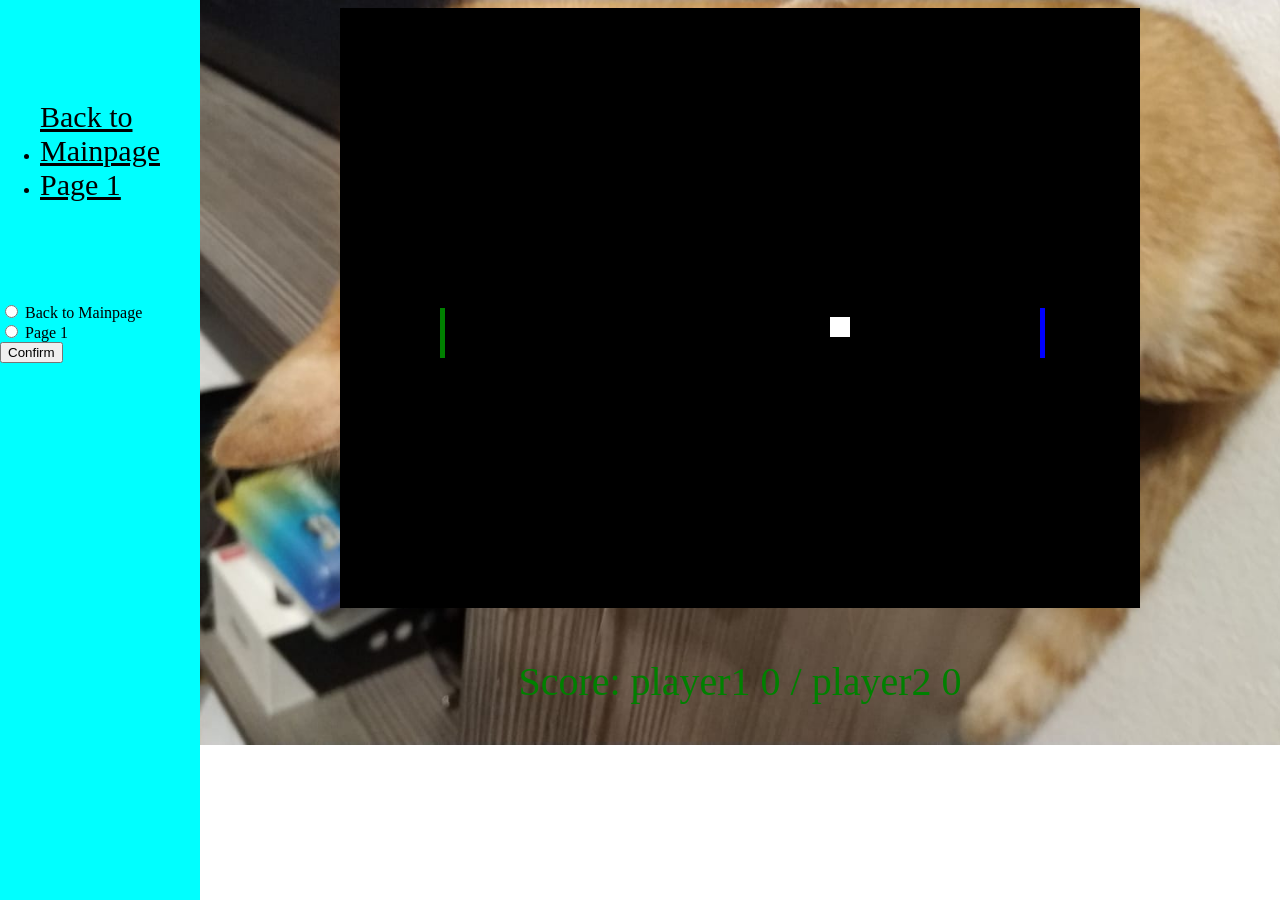
==== gamepage/index.html @ cb8ba3e3 "Added new image and js-file" ====
<!DOCTYPE html>
<html lang="en">
	<head>
		<script src="../javascript/func.js"></script>
		<meta id="redirect" http-equiv="refresh"/>
		<link rel="stylesheet" href="../styles/style.css"/>
		<meta name="viewport" content="width=device-width, initial-scale=1.0" />
		<script type="text/javascript">
const ball = {
  x: 400,
  y: 300,
  dx: 10,
  dy: 1,
  width: 20,
  height: 20,
  background: 'white',
}

const player1 = {
  x: 100,
  y: 300,
  width: 5,
  height: 50,
  background: 'green',
}

const player2 = {
  x: 700,
  y: 300,
  width: 5,
  height: 50,
  background: 'blue',
}

const score = {
  player1: 0,
  player2: 0,
}

const ballAngle = ball.dy;
const moveSpeed = 10;


const onmousedown = (event) => {
  document.getElementById("info").innerHTML = `clicked on ${event.clientX} / ${event.clientY}`;
}
const onkeydown = (event) => {
  if (event.keyCode == 87)
  player1.y -= moveSpeed;
  if (event.keyCode == 83)
  player1.y += moveSpeed;
  if (event.keyCode == 38)
  player2.y -= moveSpeed;
  if (event.keyCode == 40)
  player2.y += moveSpeed;
}


const draw = () => {
  const canvas = document.getElementById("canvas")
  const ctx = canvas.getContext("2d", {alpha: false}); // 2d context for painting

  // canvas background fill color
  ctx.fillStyle = "black";
  ctx.fillRect(0, 0, canvas.width, canvas.height);

  // ball
  ctx.fillStyle = ball.background;
  ctx.fillRect(ball.x, ball.y, ball.width, ball.height);

  // player1
  ctx.fillStyle = player1.background;
  ctx.fillRect(player1.x, player1.y, player1.width, player1.height);

  // player2
  ctx.fillStyle = player2.background;
  ctx.fillRect(player2.x, player2.y, player2.width, player2.height);

  // green square without fill color
  //ctx.beginPath();
  //ctx.lineWidth = 2;
  //ctx.strokeStyle = square.color;
  //ctx.rect(square.x, square.y, square.width, square.height);
  //ctx.stroke()

  //drawLine( ctx, [10, 10], [100, 150], 'green', 5);

  // move squares
  ball.x = ball.x + ball.dx;
  ball.y = ball.y + ball.dy;
  //square.x = square.x + square.dx;
  //square.y = square.y + square.dy;

  if ( (ball.x == player1.x && (ball.y >= player1.y || ball.y + ball.height >= player1.y) && (ball.y + ball.height <= player1.y + player1.height || ball.y <= player1.y + player1.height)) || ( ball.x + ball.width == player2.x && (ball.y >= player2.y || ball.y + ball.height >= player2.y) && (ball.y + ball.height <= player2.y + player2.height || ball.y <= player2.y + player2.height))) 
  {
	ball.dx = -ball.dx;
	if ( ball.x > canvas.width / 2 ) 
	{
		ball.dy = ballAngle * -((((player2.y + (player2.height / 2)) - (ball.y + (ball.height / 2)))) / 5);
	}
	if ( ball.x < canvas.width / 2)
	{
		ball.dy = ballAngle * -((((player1.y + (player1.height / 2)) - (ball.y + (ball.height / 2)))) / 5); 
	}
  }
  //if (ball.x + ball.width >= canvas.width || ball.y + ball.height >= canvas.height || ball.x <= 0 || ball.y <= 0 )
  if (ball.x >= canvas.width || (ball.x + ball.width >= player2.x + player2.width && (ball.y + ball.height >= canvas.height || ball.y <= 0 )))
  {
    ball.x = 400;
    ball.y = 300;
	ball.dy = ballAngle;
	ball.dx = -ball.dx;
    score.player1 ++;
  }
  if (ball.x + ball.width <= 0 || (ball.x <= player1.x && (ball.y + ball.height >= canvas.height || ball.y <= 0 )))
  {
    ball.x = 400;
    ball.y = 300;
	ball.dy = -ballAngle;
	ball.dx = -ball.dx;
    score.player2 ++;
  }
  document.getElementById("score").innerHTML = `Score: player1 ${score.player1} /  player2 ${score.player2}`;
}

// drawLine(ctx, [x1, y1], [x2, y2], 'green', 2)
const drawLine = (ctx, begin, end, stroke = 'black', width = 1) => {
  if (stroke) {
    ctx.strokeStyle = stroke;
  }

  if (width) {
    ctx.lineWidth = width;
  }

  ctx.beginPath();
  ctx.moveTo(...begin);
  ctx.lineTo(...end);
  ctx.stroke();
}

window.addEventListener("mousedown", onmousedown); // call `onmousedown` when the mouse is clicked
window.addEventListener("keydown", onkeydown);  // call `onkeydown` when a key is pressed

setInterval(draw, 100);  // call `drawCanvas` every 100 ms


		</script>
	</head>
 <body>
	<div class="sidebar">
		<ul>
			<li>
				<a href="../index.html"> Back to Mainpage  </a>
			</li>
			<li>
				<a href="../page1/index.html"> Page 1  </a>
			</li>
		</ul>
		<form>
			<ul class="buttonList">
				<li>
					<input type="radio" id="button1" name="redirect" onclick="buttonPressed = '..'"> Back to Mainpage </input>
				</li>
				<li>
					<input type="radio" id="button2" name="redirect" onclick="buttonPressed = '../page1'"> Page 1 </input>
				</li>
			</ul>
		</form>
		<input type="submit" value="Confirm" id="confirm" name="redirectConfirm" onclick="redirect(buttonPressed)"></input>
	</div>
	<div class="site">
		<canvas id="canvas" width="800" height="600"></canvas>
		<p id="score">You are currently reading this message because something seems to have gone wrong.</p>
	</div>
  </body>
</html>
---- styles/style.css ----
body {
	background-image: url("../images/Kat.jpg");
	background-size: cover;
	background-repeat: no-repeat;
}

 a {
  color: rgb(0, 0, 0);
 }

 a:visited {
  color: grey;
 }

 a:hover {
  color: rgb(0, 255, 0)
 }
 
 .sidebar {
  padding: 0;
  width: 200px;
  background-color: cyan;
  position: fixed;
  top: 0;
  left: 0;
  height: 100%;
  clear: both;
}

 .sidebar ul li a {
	font-size: 30px;
	display: inline-block;
}

 .sidebar ul {
	margin-top: 100px;
 }
 
 .buttonList {
	list-style-type: none;
	margin: 0;
	padding: 0;
 }
 
div.site {
	margin-left: 200px;
	color: green;
	text-align: center;
	font-size: 40px;
	font-family: "Comic Sans MS";
}
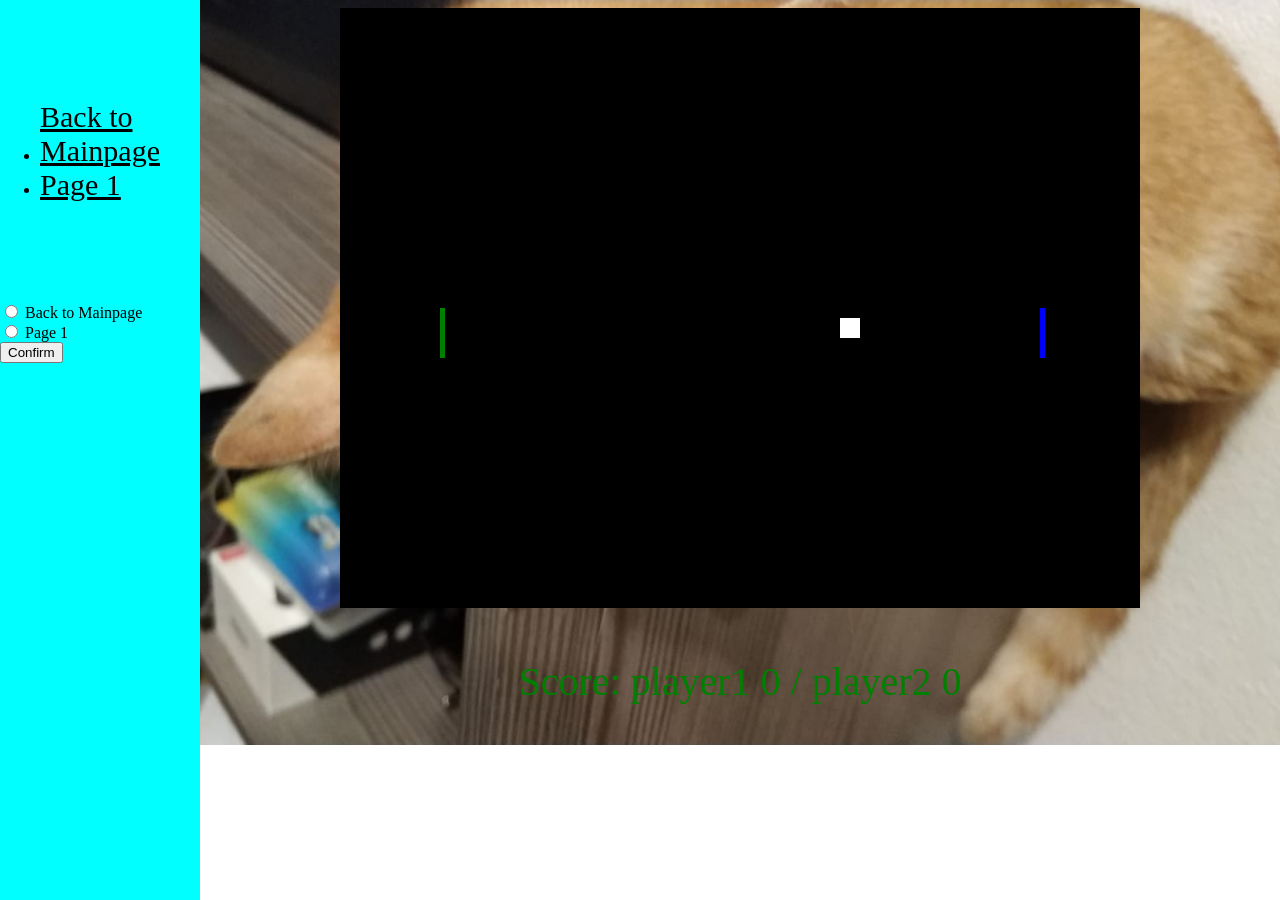
==== commit 21fd98a4: "Added a top and bottom boundary for the game" ====
--- a/gamepage/index.html
+++ b/gamepage/index.html
@@ -112,6 +112,7 @@
 	ball.dx = -ball.dx;
     score.player1 ++;
   }
+  
   if (ball.x + ball.width <= 0 || (ball.x <= player1.x && (ball.y + ball.height >= canvas.height || ball.y <= 0 )))
   {
     ball.x = 400;
@@ -120,7 +121,14 @@
 	ball.dx = -ball.dx;
     score.player2 ++;
   }
+  
+    if ((ball.x > (player1.x + player1.width) || ball.x < player2.x) && (ball.y <= 0 || (ball.y + ball.height) >= canvas.height))
+  {
+  ball.dy = -ball.dy;
+  }
+  
   document.getElementById("score").innerHTML = `Score: player1 ${score.player1} /  player2 ${score.player2}`;
+  
 }
 
 // drawLine(ctx, [x1, y1], [x2, y2], 'green', 2)
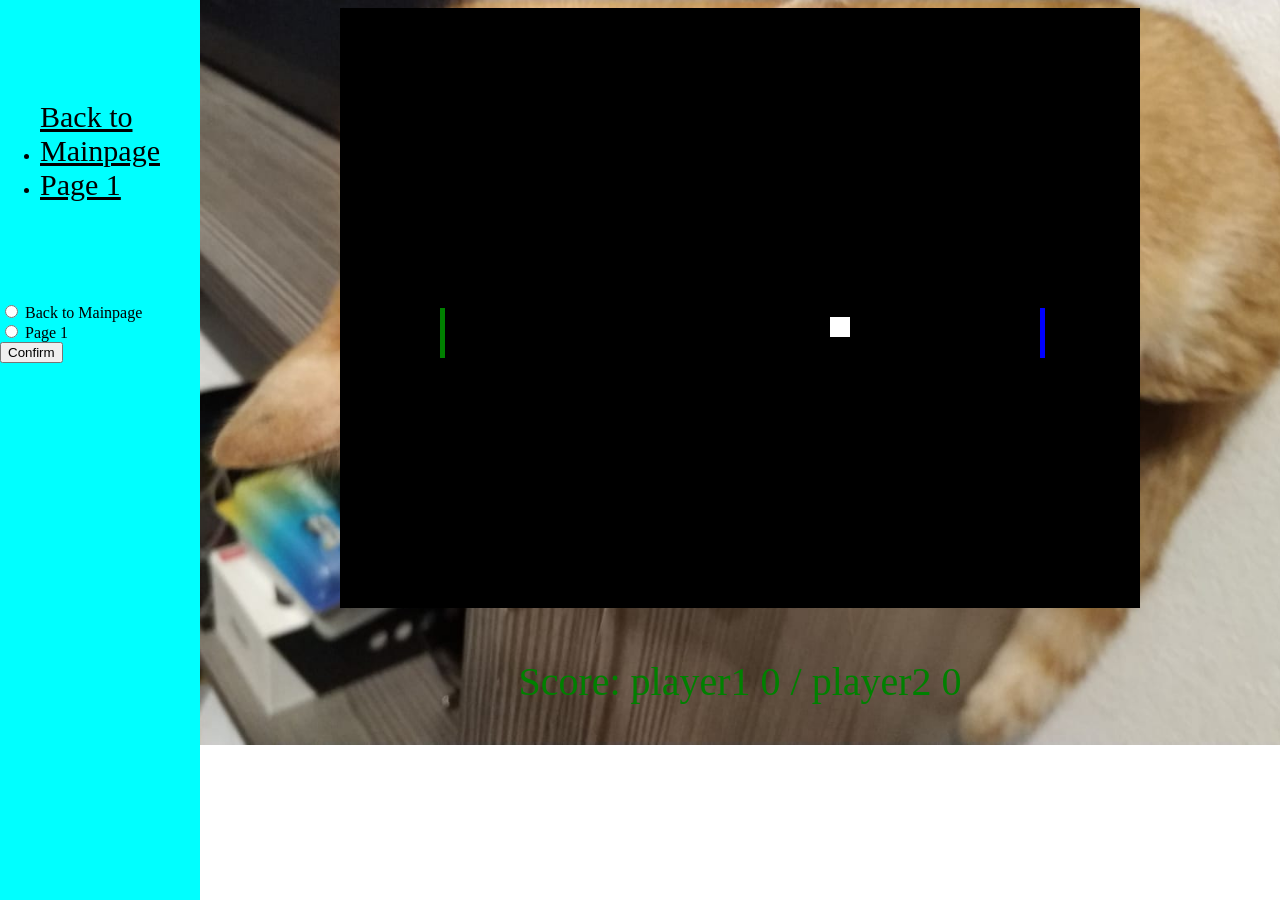
==== commit 10212bd9: "Changed redirection methoded" ====
--- a/gamepage/index.html
+++ b/gamepage/index.html
@@ -2,7 +2,6 @@
 <html lang="en">
 	<head>
 		<script src="../javascript/func.js"></script>
-		<meta id="redirect" http-equiv="refresh"/>
 		<link rel="stylesheet" href="../styles/style.css"/>
 		<meta name="viewport" content="width=device-width, initial-scale=1.0" />
 		<script type="text/javascript">
@@ -91,16 +90,16 @@
   //square.x = square.x + square.dx;
   //square.y = square.y + square.dy;
 
-  if ( (ball.x == player1.x && (ball.y >= player1.y || ball.y + ball.height >= player1.y) && (ball.y + ball.height <= player1.y + player1.height || ball.y <= player1.y + player1.height)) || ( ball.x + ball.width == player2.x && (ball.y >= player2.y || ball.y + ball.height >= player2.y) && (ball.y + ball.height <= player2.y + player2.height || ball.y <= player2.y + player2.height))) 
+  if ( (ball.x == player1.x && (ball.y >= player1.y || ball.y + ball.height >= player1.y) && (ball.y + ball.height <= player1.y + player1.height || ball.y <= player1.y + player1.height)) || ( ball.x + ball.width == player2.x && (ball.y >= player2.y || ball.y + ball.height >= player2.y) && (ball.y + ball.height <= player2.y + player2.height || ball.y <= player2.y + player2.height)))
   {
 	ball.dx = -ball.dx;
-	if ( ball.x > canvas.width / 2 ) 
+	if ( ball.x > canvas.width / 2 )
 	{
 		ball.dy = ballAngle * -((((player2.y + (player2.height / 2)) - (ball.y + (ball.height / 2)))) / 5);
 	}
 	if ( ball.x < canvas.width / 2)
 	{
-		ball.dy = ballAngle * -((((player1.y + (player1.height / 2)) - (ball.y + (ball.height / 2)))) / 5); 
+		ball.dy = ballAngle * -((((player1.y + (player1.height / 2)) - (ball.y + (ball.height / 2)))) / 5);
 	}
   }
   //if (ball.x + ball.width >= canvas.width || ball.y + ball.height >= canvas.height || ball.x <= 0 || ball.y <= 0 )
@@ -112,7 +111,7 @@
 	ball.dx = -ball.dx;
     score.player1 ++;
   }
-  
+
   if (ball.x + ball.width <= 0 || (ball.x <= player1.x && (ball.y + ball.height >= canvas.height || ball.y <= 0 )))
   {
     ball.x = 400;
@@ -121,14 +120,14 @@
 	ball.dx = -ball.dx;
     score.player2 ++;
   }
-  
+
     if ((ball.x > (player1.x + player1.width) || ball.x < player2.x) && (ball.y <= 0 || (ball.y + ball.height) >= canvas.height))
   {
   ball.dy = -ball.dy;
   }
-  
+
   document.getElementById("score").innerHTML = `Score: player1 ${score.player1} /  player2 ${score.player2}`;
-  
+
 }
 
 // drawLine(ctx, [x1, y1], [x2, y2], 'green', 2)
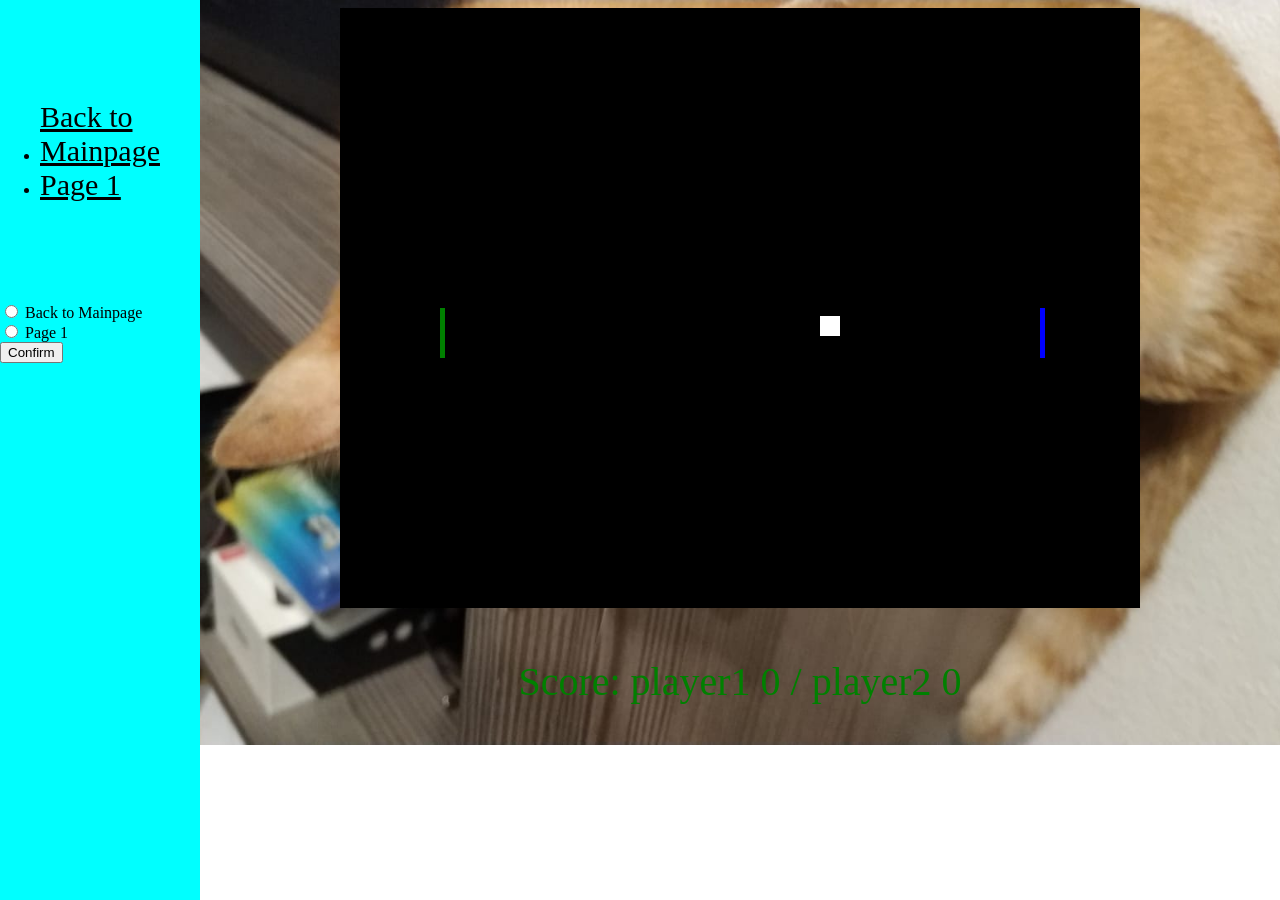
==== commit d6a09c1c: "Changed javascript of gamepage and site redirection" ====
--- a/gamepage/index.html
+++ b/gamepage/index.html
@@ -3,7 +3,7 @@
 	<head>
 		<script src="../javascript/func.js"></script>
 		<link rel="stylesheet" href="../styles/style.css"/>
-		<meta name="viewport" content="width=device-width, initial-scale=1.0" />
+		<meta name="viewport" content="width=device-width, initial-scale=1.0" charset="UTF-8"/>
 		<script type="text/javascript">
 const ball = {
   x: 400,
@@ -39,10 +39,6 @@
 const ballAngle = ball.dy;
 const moveSpeed = 10;
 
-
-const onmousedown = (event) => {
-  document.getElementById("info").innerHTML = `clicked on ${event.clientX} / ${event.clientY}`;
-}
 const onkeydown = (event) => {
   if (event.keyCode == 87)
   player1.y -= moveSpeed;
@@ -75,75 +71,54 @@
   ctx.fillStyle = player2.background;
   ctx.fillRect(player2.x, player2.y, player2.width, player2.height);
 
-  // green square without fill color
-  //ctx.beginPath();
-  //ctx.lineWidth = 2;
-  //ctx.strokeStyle = square.color;
-  //ctx.rect(square.x, square.y, square.width, square.height);
-  //ctx.stroke()
-
-  //drawLine( ctx, [10, 10], [100, 150], 'green', 5);
-
   // move squares
   ball.x = ball.x + ball.dx;
   ball.y = ball.y + ball.dy;
-  //square.x = square.x + square.dx;
-  //square.y = square.y + square.dy;
 
+  // ball-paddle collission
   if ( (ball.x == player1.x && (ball.y >= player1.y || ball.y + ball.height >= player1.y) && (ball.y + ball.height <= player1.y + player1.height || ball.y <= player1.y + player1.height)) || ( ball.x + ball.width == player2.x && (ball.y >= player2.y || ball.y + ball.height >= player2.y) && (ball.y + ball.height <= player2.y + player2.height || ball.y <= player2.y + player2.height)))
   {
 	ball.dx = -ball.dx;
-	if ( ball.x > canvas.width / 2 )
-	{
-		ball.dy = ballAngle * -((((player2.y + (player2.height / 2)) - (ball.y + (ball.height / 2)))) / 5);
-	}
-	if ( ball.x < canvas.width / 2)
-	{
-		ball.dy = ballAngle * -((((player1.y + (player1.height / 2)) - (ball.y + (ball.height / 2)))) / 5);
-	}
+	// ball y angle change for right paddle
+	  if ( ball.x > canvas.width / 2 )
+	  {
+		  ball.dy = ballAngle * -((((player2.y + (player2.height / 2)) - (ball.y + (ball.height / 2)))) / 5);
+	  }
+	// ball y angle change for left paddle
+	  if ( ball.x < canvas.width / 2)
+	  {
+		  ball.dy = ballAngle * -((((player1.y + (player1.height / 2)) - (ball.y + (ball.height / 2)))) / 5);
+	  }
   }
-  //if (ball.x + ball.width >= canvas.width || ball.y + ball.height >= canvas.height || ball.x <= 0 || ball.y <= 0 )
+
+  // ball out of bounds left half
   if (ball.x >= canvas.width || (ball.x + ball.width >= player2.x + player2.width && (ball.y + ball.height >= canvas.height || ball.y <= 0 )))
   {
     ball.x = 400;
     ball.y = 300;
-	ball.dy = ballAngle;
-	ball.dx = -ball.dx;
+	  ball.dy = ballAngle;
+	  ball.dx = -ball.dx;
     score.player1 ++;
   }
 
+  // ball out of bounds right half
   if (ball.x + ball.width <= 0 || (ball.x <= player1.x && (ball.y + ball.height >= canvas.height || ball.y <= 0 )))
   {
     ball.x = 400;
     ball.y = 300;
-	ball.dy = -ballAngle;
-	ball.dx = -ball.dx;
+	  ball.dy = -ballAngle;
+  	ball.dx = -ball.dx;
     score.player2 ++;
   }
 
-    if ((ball.x > (player1.x + player1.width) || ball.x < player2.x) && (ball.y <= 0 || (ball.y + ball.height) >= canvas.height))
+  // ball collides with top or bottom of canvas in playfield
+  if ((ball.x > (player1.x + player1.width) || ball.x < player2.x) && (ball.y <= 0 || (ball.y + ball.height) >= canvas.height))
   {
-  ball.dy = -ball.dy;
+    ball.dy = -ball.dy;
   }
 
   document.getElementById("score").innerHTML = `Score: player1 ${score.player1} /  player2 ${score.player2}`;
 
-}
-
-// drawLine(ctx, [x1, y1], [x2, y2], 'green', 2)
-const drawLine = (ctx, begin, end, stroke = 'black', width = 1) => {
-  if (stroke) {
-    ctx.strokeStyle = stroke;
-  }
-
-  if (width) {
-    ctx.lineWidth = width;
-  }
-
-  ctx.beginPath();
-  ctx.moveTo(...begin);
-  ctx.lineTo(...end);
-  ctx.stroke();
 }
 
 window.addEventListener("mousedown", onmousedown); // call `onmousedown` when the mouse is clicked
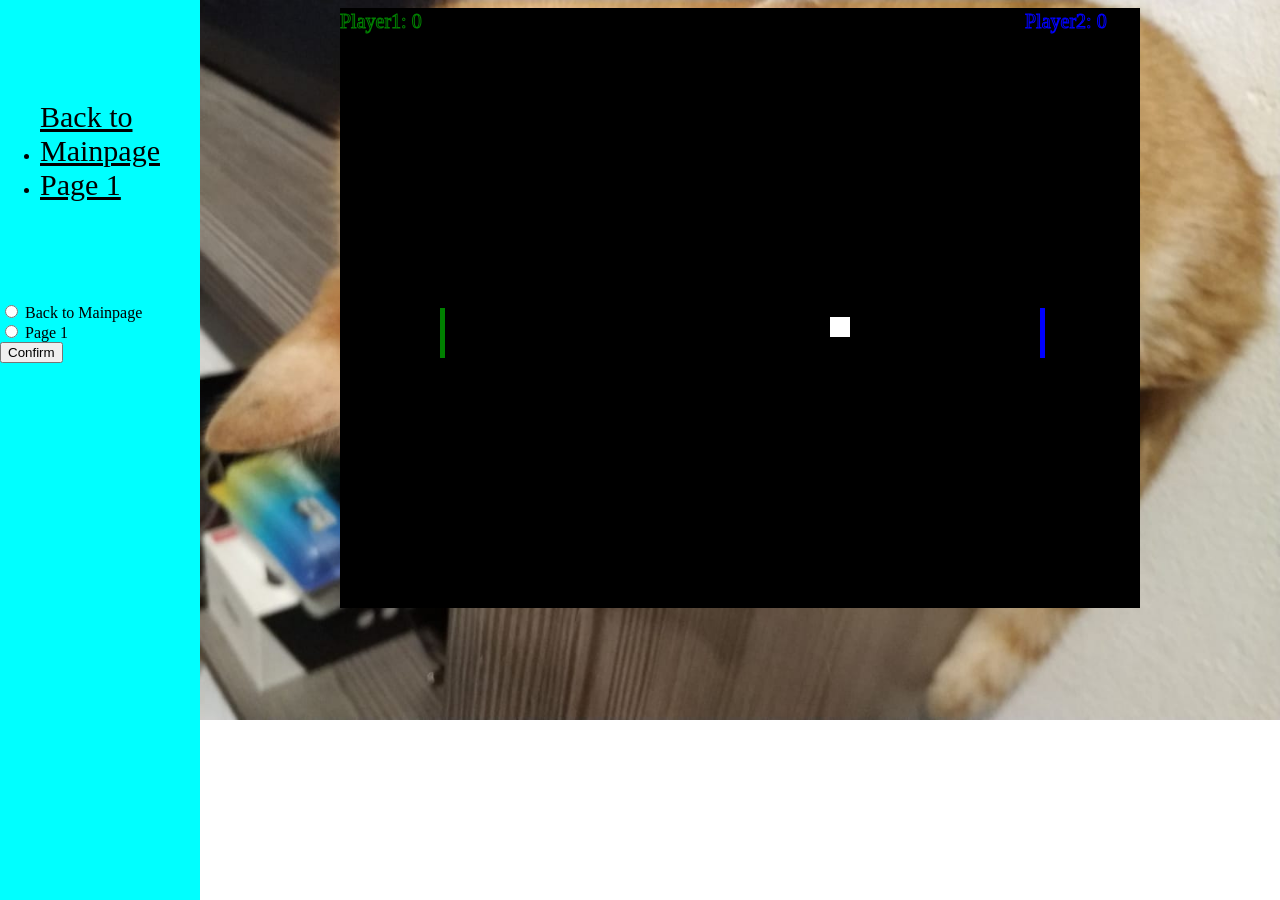
==== commit 489f96a9: "Removed clutter in css file and added comments to the game" ====
--- a/gamepage/index.html
+++ b/gamepage/index.html
@@ -78,7 +78,8 @@
   // ball-paddle collission
   if ( (ball.x == player1.x && (ball.y >= player1.y || ball.y + ball.height >= player1.y) && (ball.y + ball.height <= player1.y + player1.height || ball.y <= player1.y + player1.height)) || ( ball.x + ball.width == player2.x && (ball.y >= player2.y || ball.y + ball.height >= player2.y) && (ball.y + ball.height <= player2.y + player2.height || ball.y <= player2.y + player2.height)))
   {
-	ball.dx = -ball.dx;
+	  ball.dx = -ball.dx;
+
 	// ball y angle change for right paddle
 	  if ( ball.x > canvas.width / 2 )
 	  {
@@ -117,7 +118,11 @@
     ball.dy = -ball.dy;
   }
 
-  document.getElementById("score").innerHTML = `Score: player1 ${score.player1} /  player2 ${score.player2}`;
+  ctx.font = "20px Georgia";
+  ctx.strokeStyle = "green";
+  ctx.strokeText(`Player1: ${score.player1}`, 0, 20);
+  ctx.strokeStyle = "blue";
+  ctx.strokeText(`Player2: ${score.player2}`, 685, 20);
 
 }
 
@@ -152,8 +157,7 @@
 		<input type="submit" value="Confirm" id="confirm" name="redirectConfirm" onclick="redirect(buttonPressed)"></input>
 	</div>
 	<div class="site">
-		<canvas id="canvas" width="800" height="600"></canvas>
-		<p id="score">You are currently reading this message because something seems to have gone wrong.</p>
+  	<canvas class="canvas" id="canvas" width="800" height="600"></canvas>
 	</div>
   </body>
 </html>
--- a/styles/style.css
+++ b/styles/style.css
@@ -15,7 +15,7 @@
  a:hover {
   color: rgb(0, 255, 0)
  }
- 
+
  .sidebar {
   padding: 0;
   width: 200px;
@@ -35,13 +35,13 @@
  .sidebar ul {
 	margin-top: 100px;
  }
- 
+
  .buttonList {
 	list-style-type: none;
 	margin: 0;
 	padding: 0;
  }
- 
+
 div.site {
 	margin-left: 200px;
 	color: green;
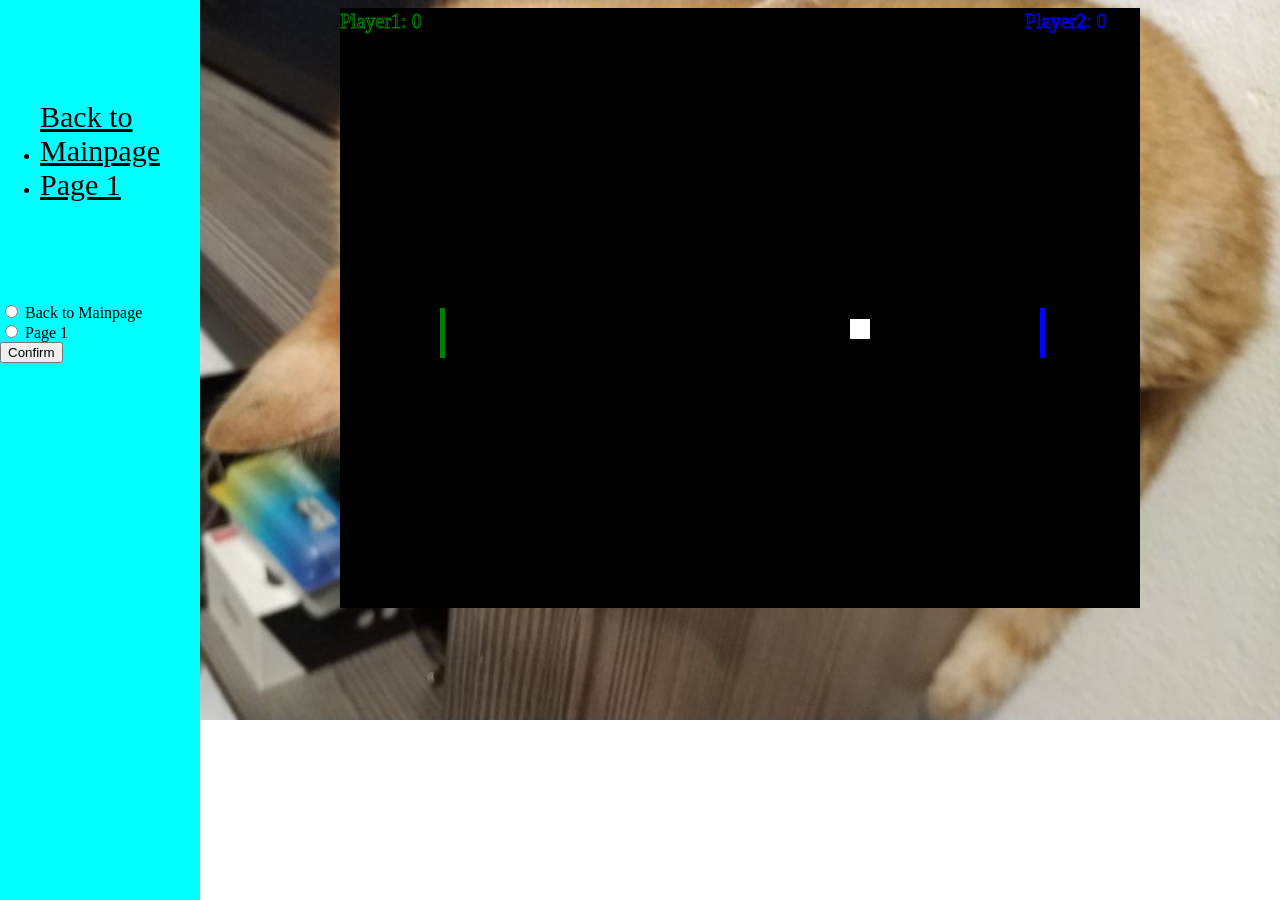
==== commit c1e22bb2: "Hopefully fixed a ball-clipping bug on the game-site" ====
--- a/gamepage/index.html
+++ b/gamepage/index.html
@@ -38,6 +38,7 @@
 
 const ballAngle = ball.dy;
 const moveSpeed = 10;
+let ballSpeed = ball.dx;
 
 const onkeydown = (event) => {
   if (event.keyCode == 87)
@@ -72,22 +73,26 @@
   ctx.fillRect(player2.x, player2.y, player2.width, player2.height);
 
   // move squares
-  ball.x = ball.x + ball.dx;
+  ball.x = ball.x + ballSpeed;
   ball.y = ball.y + ball.dy;
 
+  
+
   // ball-paddle collission
-  if ( (ball.x == player1.x && (ball.y >= player1.y || ball.y + ball.height >= player1.y) && (ball.y + ball.height <= player1.y + player1.height || ball.y <= player1.y + player1.height)) || ( ball.x + ball.width == player2.x && (ball.y >= player2.y || ball.y + ball.height >= player2.y) && (ball.y + ball.height <= player2.y + player2.height || ball.y <= player2.y + player2.height)))
+  if ( (ball.x <= player1.x + player1.width && ball.x + ball.width >= player1.x && (ball.y >= player1.y || ball.y + ball.height >= player1.y) && (ball.y + ball.height <= player1.y + player1.height || ball.y <= player1.y + player1.height)) || ( ball.x + ball.width >= player2.x && ball.x <= player2.x + player2.width && (ball.y >= player2.y || ball.y + ball.height >= player2.y) && (ball.y + ball.height <= player2.y + player2.height || ball.y <= player2.y + player2.height)))
   {
-	  ball.dx = -ball.dx;
+	  ballSpeed = -(ballSpeed * 1.1);
 
 	// ball y angle change for right paddle
 	  if ( ball.x > canvas.width / 2 )
 	  {
+		  ball.x = ball.x + (player2.x - (ball.x + ball.width));
 		  ball.dy = ballAngle * -((((player2.y + (player2.height / 2)) - (ball.y + (ball.height / 2)))) / 5);
 	  }
 	// ball y angle change for left paddle
 	  if ( ball.x < canvas.width / 2)
 	  {
+		  ball.x = ball.x - (ball.x - (player1.x + player1.width));
 		  ball.dy = ballAngle * -((((player1.y + (player1.height / 2)) - (ball.y + (ball.height / 2)))) / 5);
 	  }
   }
@@ -97,8 +102,8 @@
   {
     ball.x = 400;
     ball.y = 300;
-	  ball.dy = ballAngle;
-	  ball.dx = -ball.dx;
+	ball.dy = ballAngle;
+	ballSpeed = -ball.dx;
     score.player1 ++;
   }
 
@@ -108,7 +113,7 @@
     ball.x = 400;
     ball.y = 300;
 	  ball.dy = -ballAngle;
-  	ball.dx = -ball.dx;
+  	ballSpeed = -ball.dx;
     score.player2 ++;
   }
 
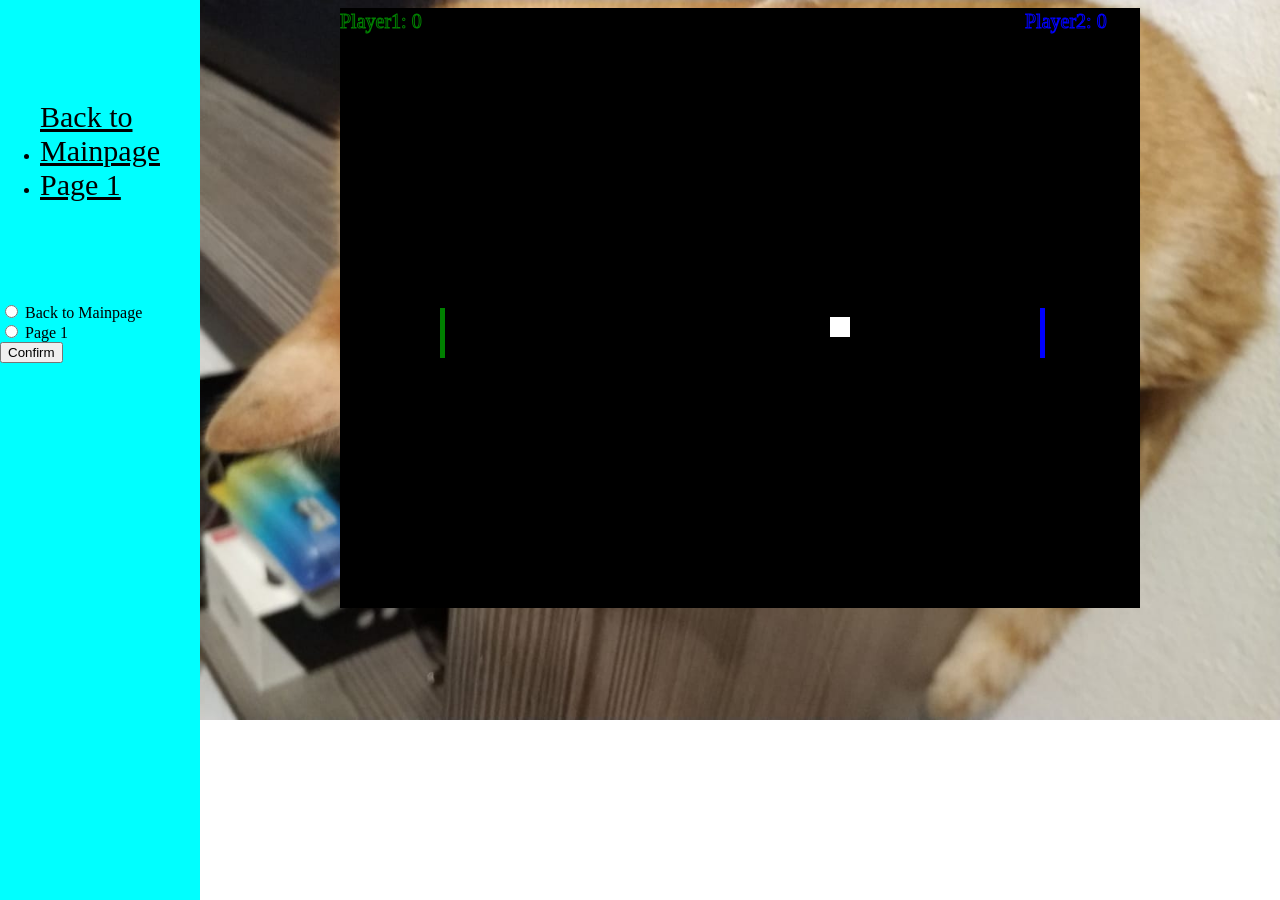
==== commit e9ba2572: "Moved game script for gamepage to its own .js file" ====
--- a/gamepage/index.html
+++ b/gamepage/index.html
@@ -4,140 +4,7 @@
 		<script src="../javascript/func.js"></script>
 		<link rel="stylesheet" href="../styles/style.css"/>
 		<meta name="viewport" content="width=device-width, initial-scale=1.0" charset="UTF-8"/>
-		<script type="text/javascript">
-const ball = {
-  x: 400,
-  y: 300,
-  dx: 10,
-  dy: 1,
-  width: 20,
-  height: 20,
-  background: 'white',
-}
-
-const player1 = {
-  x: 100,
-  y: 300,
-  width: 5,
-  height: 50,
-  background: 'green',
-}
-
-const player2 = {
-  x: 700,
-  y: 300,
-  width: 5,
-  height: 50,
-  background: 'blue',
-}
-
-const score = {
-  player1: 0,
-  player2: 0,
-}
-
-const ballAngle = ball.dy;
-const moveSpeed = 10;
-let ballSpeed = ball.dx;
-
-const onkeydown = (event) => {
-  if (event.keyCode == 87)
-  player1.y -= moveSpeed;
-  if (event.keyCode == 83)
-  player1.y += moveSpeed;
-  if (event.keyCode == 38)
-  player2.y -= moveSpeed;
-  if (event.keyCode == 40)
-  player2.y += moveSpeed;
-}
-
-
-const draw = () => {
-  const canvas = document.getElementById("canvas")
-  const ctx = canvas.getContext("2d", {alpha: false}); // 2d context for painting
-
-  // canvas background fill color
-  ctx.fillStyle = "black";
-  ctx.fillRect(0, 0, canvas.width, canvas.height);
-
-  // ball
-  ctx.fillStyle = ball.background;
-  ctx.fillRect(ball.x, ball.y, ball.width, ball.height);
-
-  // player1
-  ctx.fillStyle = player1.background;
-  ctx.fillRect(player1.x, player1.y, player1.width, player1.height);
-
-  // player2
-  ctx.fillStyle = player2.background;
-  ctx.fillRect(player2.x, player2.y, player2.width, player2.height);
-
-  // move squares
-  ball.x = ball.x + ballSpeed;
-  ball.y = ball.y + ball.dy;
-
-  
-
-  // ball-paddle collission
-  if ( (ball.x <= player1.x + player1.width && ball.x + ball.width >= player1.x && (ball.y >= player1.y || ball.y + ball.height >= player1.y) && (ball.y + ball.height <= player1.y + player1.height || ball.y <= player1.y + player1.height)) || ( ball.x + ball.width >= player2.x && ball.x <= player2.x + player2.width && (ball.y >= player2.y || ball.y + ball.height >= player2.y) && (ball.y + ball.height <= player2.y + player2.height || ball.y <= player2.y + player2.height)))
-  {
-	  ballSpeed = -(ballSpeed * 1.1);
-
-	// ball y angle change for right paddle
-	  if ( ball.x > canvas.width / 2 )
-	  {
-		  ball.x = ball.x + (player2.x - (ball.x + ball.width));
-		  ball.dy = ballAngle * -((((player2.y + (player2.height / 2)) - (ball.y + (ball.height / 2)))) / 5);
-	  }
-	// ball y angle change for left paddle
-	  if ( ball.x < canvas.width / 2)
-	  {
-		  ball.x = ball.x - (ball.x - (player1.x + player1.width));
-		  ball.dy = ballAngle * -((((player1.y + (player1.height / 2)) - (ball.y + (ball.height / 2)))) / 5);
-	  }
-  }
-
-  // ball out of bounds left half
-  if (ball.x >= canvas.width || (ball.x + ball.width >= player2.x + player2.width && (ball.y + ball.height >= canvas.height || ball.y <= 0 )))
-  {
-    ball.x = 400;
-    ball.y = 300;
-	ball.dy = ballAngle;
-	ballSpeed = -ball.dx;
-    score.player1 ++;
-  }
-
-  // ball out of bounds right half
-  if (ball.x + ball.width <= 0 || (ball.x <= player1.x && (ball.y + ball.height >= canvas.height || ball.y <= 0 )))
-  {
-    ball.x = 400;
-    ball.y = 300;
-	  ball.dy = -ballAngle;
-  	ballSpeed = -ball.dx;
-    score.player2 ++;
-  }
-
-  // ball collides with top or bottom of canvas in playfield
-  if ((ball.x > (player1.x + player1.width) || ball.x < player2.x) && (ball.y <= 0 || (ball.y + ball.height) >= canvas.height))
-  {
-    ball.dy = -ball.dy;
-  }
-
-  ctx.font = "20px Georgia";
-  ctx.strokeStyle = "green";
-  ctx.strokeText(`Player1: ${score.player1}`, 0, 20);
-  ctx.strokeStyle = "blue";
-  ctx.strokeText(`Player2: ${score.player2}`, 685, 20);
-
-}
-
-window.addEventListener("mousedown", onmousedown); // call `onmousedown` when the mouse is clicked
-window.addEventListener("keydown", onkeydown);  // call `onkeydown` when a key is pressed
-
-setInterval(draw, 100);  // call `drawCanvas` every 100 ms
-
-
-		</script>
+		<script type="text/javascript" src="../javascript/game.js"></script>
 	</head>
  <body>
 	<div class="sidebar">
